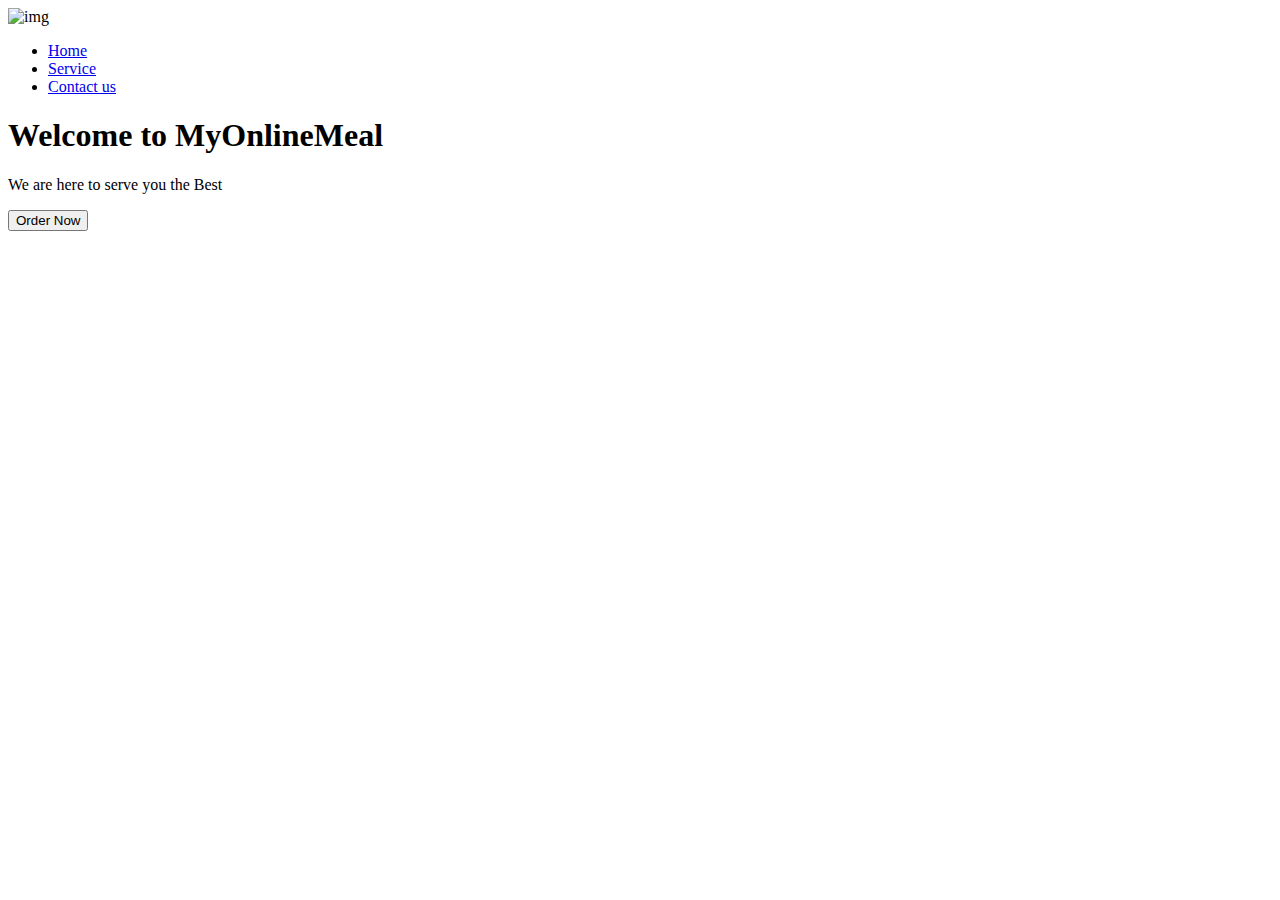
==== index.html @ 7d348d9d "final commit" ====
<!DOCTYPE html>
<html lang="en">
<head>
    <meta charset="UTF-8">
    <meta http-equiv="X-UA-Compatible" content="IE=edge">
    <meta name="viewport" content="width=device-width, initial-scale=1.0">
    <title>Best Online Food Deleivery service in India | MyonlineMeal.com</title>
    <link rel="stylesheet" href="index.css">
   
</head>

  <body>
       <nav id="navbar">
           <div id="logo">
               <img src="https://www.google.com/search?q=food+logo+image&sxsrf=ALeKk02BNQWPBykRflJSCfYuXuoPJGRpJg:1623426000874&tbm=isch&source=iu&ictx=1&fir=SIaOZwRzS6CIMM%252CWB1E4B7ygPqD9M%252C_&vet=1&usg=AI4_-kSODDsfjWEqQrdETNIQLzkCpcVe0A&sa=X&ved=2ahUKEwiUoeeQ9Y_xAhWvq0sFHYY6BOgQ9QF6BAgVEAE#imgrc=SIaOZwRzS6CIMM" alt="img">
           </div>
           <ul>
               <li class="item"><a href="index.html">Home</a></li>
               <li class="item"><a href="services.html">Service</a></li>
             
               <li class="item"><a href="contact.html">Contact us</a></li>
           </ul>
       </nav>
       <section id="home">
           <h1 class="h-primary">Welcome to MyOnlineMeal</h1>

           <p>We are here to serve you the Best</p>
           <button class="button">Order Now</button>
       </section>
    

</body>
</html>
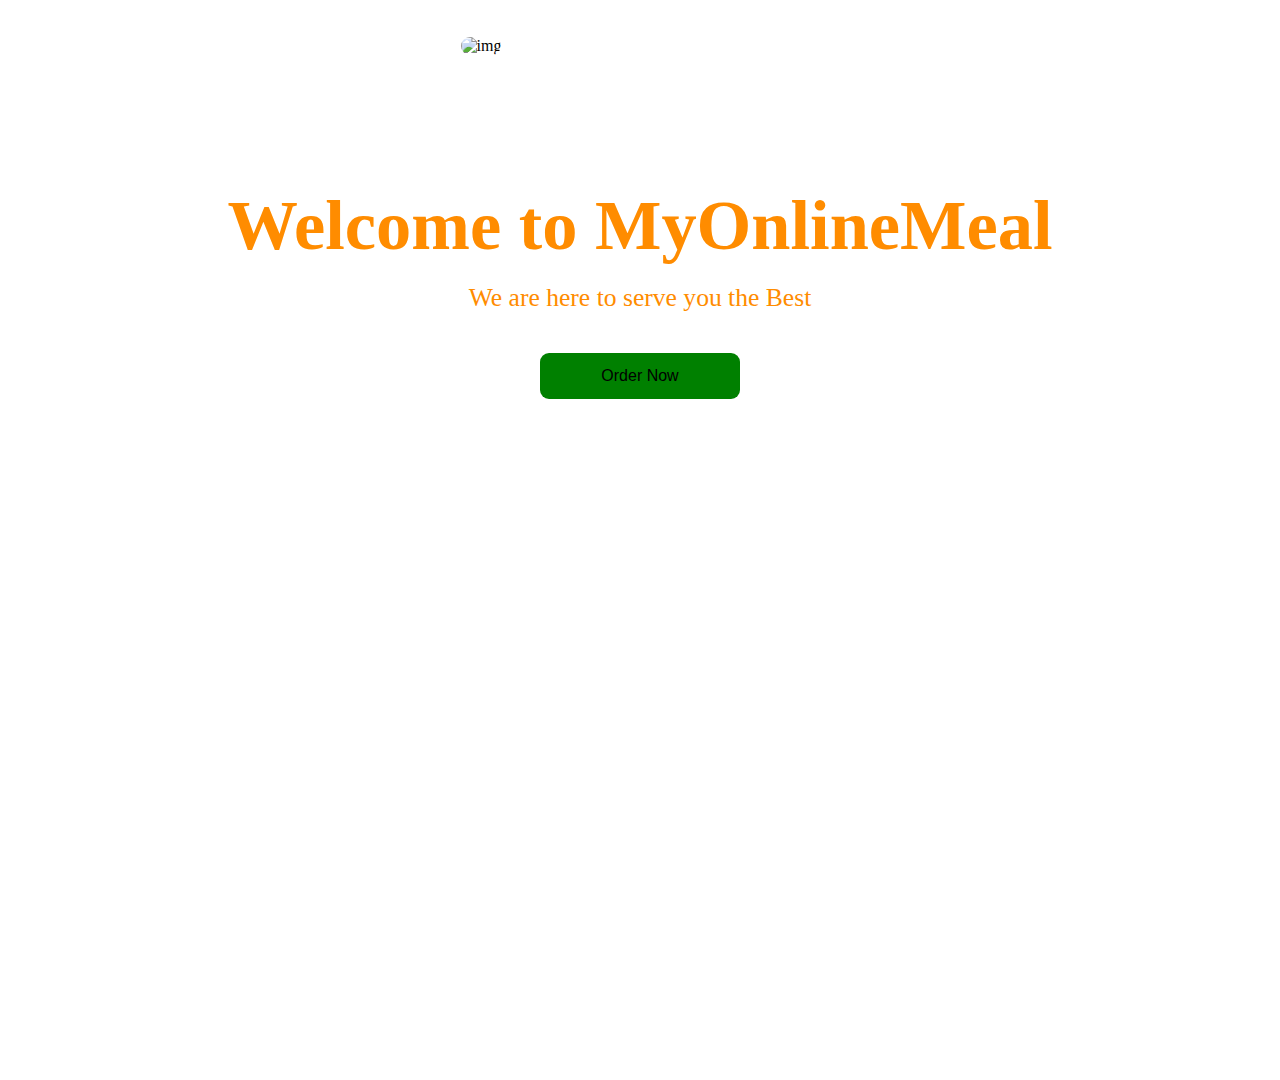
==== commit c80f7cd1: "Update index.html" ====
--- a/index.html
+++ b/index.html
@@ -12,7 +12,7 @@
   <body>
        <nav id="navbar">
            <div id="logo">
-               <img src="https://www.google.com/search?q=food+logo+image&sxsrf=ALeKk02BNQWPBykRflJSCfYuXuoPJGRpJg:1623426000874&tbm=isch&source=iu&ictx=1&fir=SIaOZwRzS6CIMM%252CWB1E4B7ygPqD9M%252C_&vet=1&usg=AI4_-kSODDsfjWEqQrdETNIQLzkCpcVe0A&sa=X&ved=2ahUKEwiUoeeQ9Y_xAhWvq0sFHYY6BOgQ9QF6BAgVEAE#imgrc=SIaOZwRzS6CIMM" alt="img">
+               <img src="food2.png" alt="img">
            </div>
            <ul>
                <li class="item"><a href="index.html">Home</a></li>
@@ -25,9 +25,10 @@
            <h1 class="h-primary">Welcome to MyOnlineMeal</h1>
 
            <p>We are here to serve you the Best</p>
+           <br>
            <button class="button">Order Now</button>
        </section>
     
 
 </body>
-</html>+</html>
--- a/index.css
+++ b/index.css
@@ -0,0 +1,85 @@
+#logo{
+     
+    margin:34px 45px;
+
+}
+#logo img{
+height:100px;
+margin:3px 6px;
+border-radius: 10rem;
+
+
+}
+
+*{
+    margin:0;
+    padding:0;
+}
+#navbar{
+    position:relative;
+}
+
+#navbar{
+    display:flex;
+    align-items: center;
+    justify-content: center;
+}
+#navbar ul{
+    display: flex;
+
+}
+
+
+#navbar ul li{
+    list-style: none;
+    font-size:1.3 rem;
+    color:white;
+}
+#navbar ul li a{
+   display:block;
+   padding:3px 22px;
+   border-radius:20px;
+   text-decoration: none;
+   color:white;
+   font-size: larger;
+}
+#navbar ul li a:hover{
+   color:white;
+   background-color:teal;
+}
+
+#home{
+     display:flex;
+     flex-direction:column;
+     padding:3px 200px;
+     justify-content: center;
+     align-items: center;
+
+}
+body{
+     background-image: url("https://png.pngtree.com/thumb_back/fh260/back_our/20190621/ourmid/pngtree-black-meat-western-food-banner-background-image_194600.jpg");
+background-repeat: no-repeat;
+background-size: cover;
+height:120vh;
+}
+#home{
+     color: darkorange;
+     margin-top: 7%;
+     font-size: 2.2rem;
+}
+
+.button{
+    display: block;
+    width: 200px;
+    border: none;
+    border-radius: 9px;
+    background-color:green;
+    padding: 14px 28px;
+    font-size: 16px;
+    cursor: pointer;
+    
+  }
+#home p{
+     font-size: 1.6rem;
+     margin-top: 2%;
+}
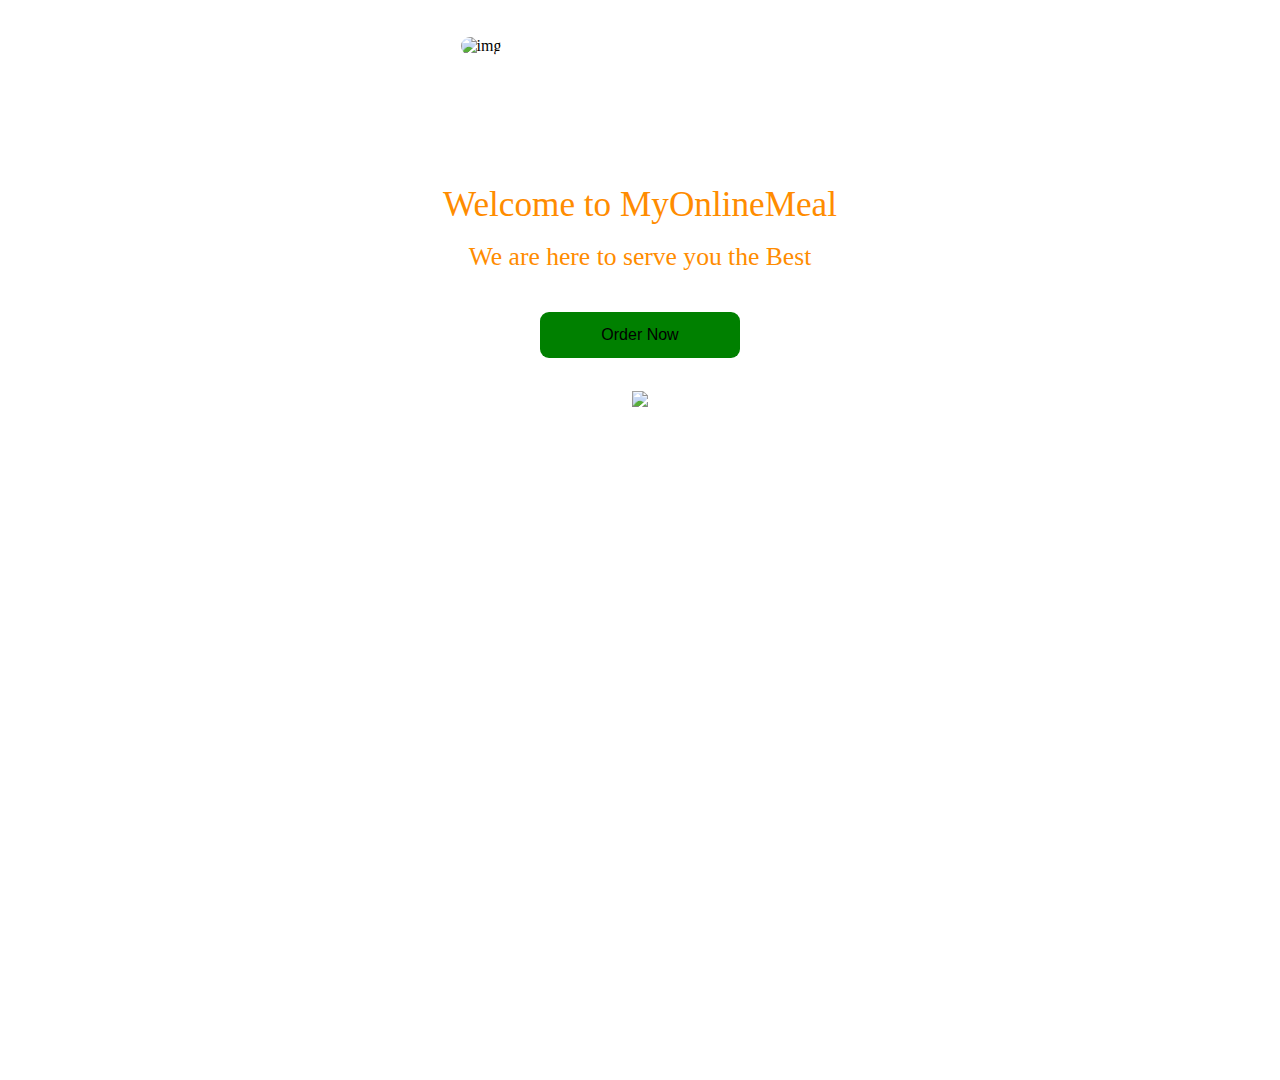
==== commit c491da8b: "update" ====
--- a/index.html
+++ b/index.html
@@ -6,6 +6,7 @@
     <meta name="viewport" content="width=device-width, initial-scale=1.0">
     <title>Best Online Food Deleivery service in India | MyonlineMeal.com</title>
     <link rel="stylesheet" href="index.css">
+      <link rel="stylesheet"  media="screen and (max-width:700px)" href="phone.css">
    
 </head>
 
@@ -22,13 +23,16 @@
            </ul>
        </nav>
        <section id="home">
+           <div class="box>
            <h1 class="h-primary">Welcome to MyOnlineMeal</h1>
-
+                                </div>
            <p>We are here to serve you the Best</p>
            <br>
            <button class="button">Order Now</button>
        </section>
-    
+     <div class="image">
+       <center><img style="margin-top:30px" src="https://pbs.twimg.com/profile_images/711794426184540160/uopr-TZV.jpg"></center>
+       </div>
 
 </body>
 </html>
